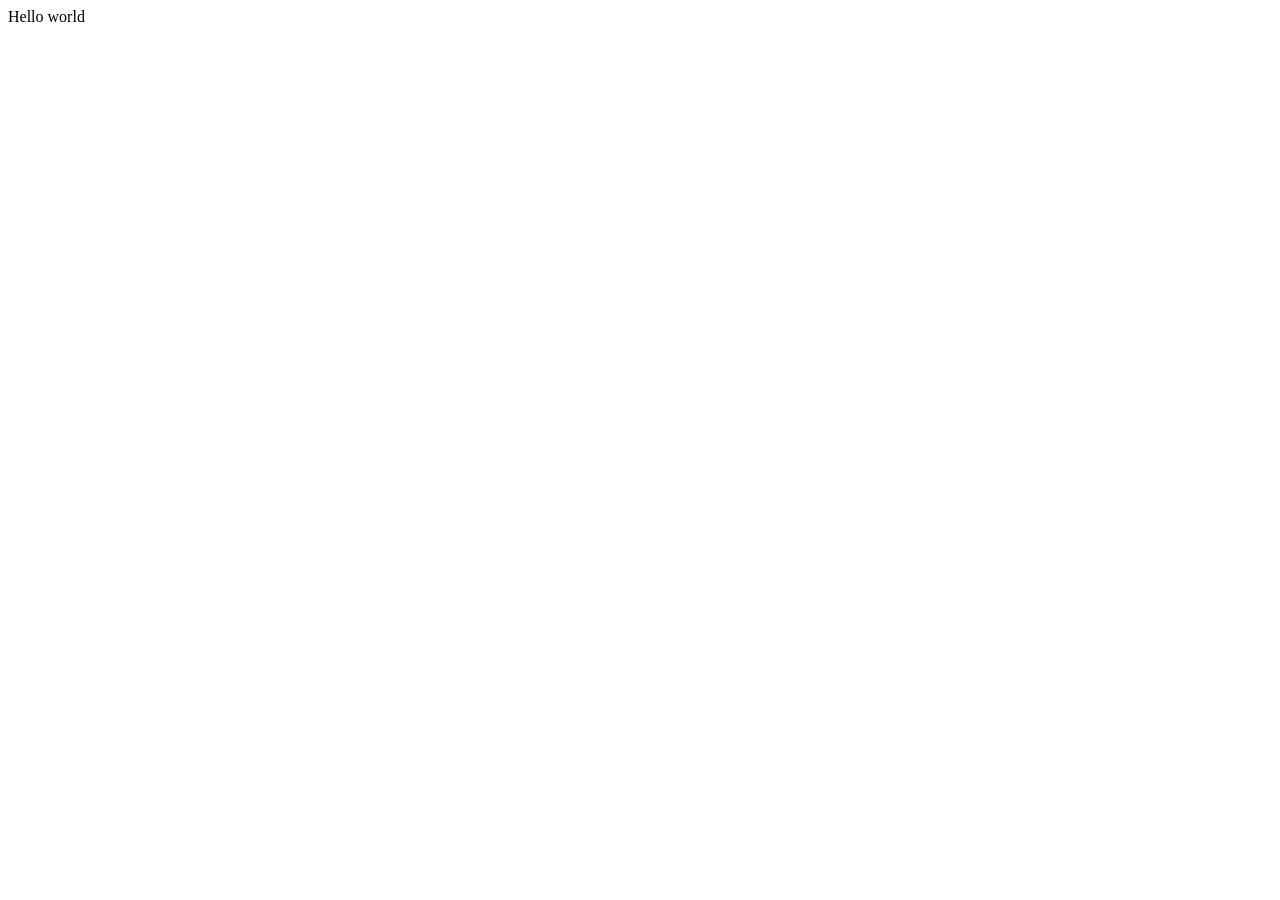
==== index.html @ 9deab96d "first commit" ====
<!DOCTYPE html>
<html lang="en">
<head>
    <meta charset="UTF-8">
    <meta name="viewport" content="width=device-width, initial-scale=1.0">
    <title>Document</title>
</head>
<body>
    Hello world
</body>
</html>
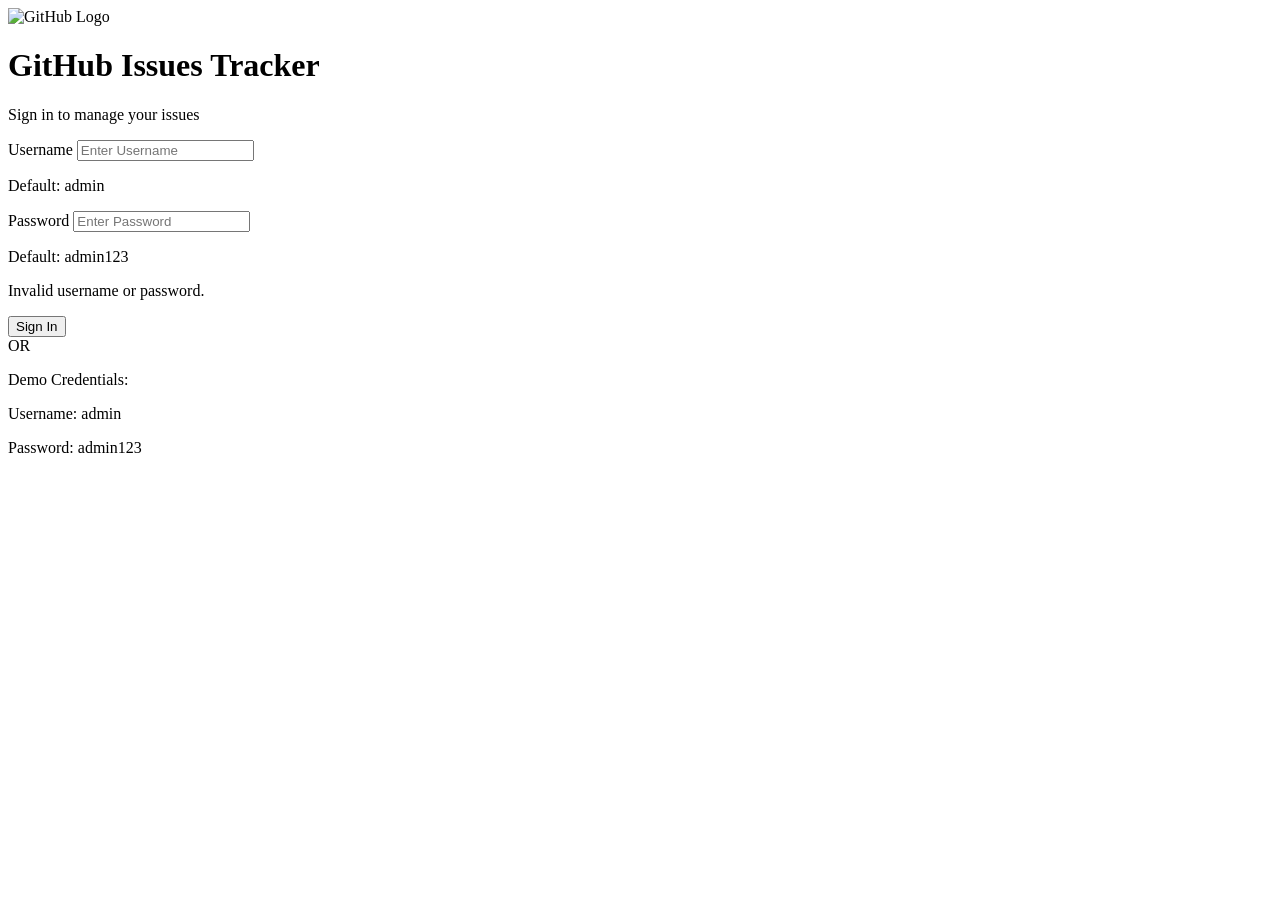
==== commit fc186045: "login page" ====
--- a/index.html
+++ b/index.html
@@ -1,11 +1,72 @@
 <!DOCTYPE html>
 <html lang="en">
 <head>
-    <meta charset="UTF-8">
-    <meta name="viewport" content="width=device-width, initial-scale=1.0">
-    <title>Document</title>
+  <meta charset="UTF-8" />
+  <meta name="viewport" content="width=device-width, initial-scale=1.0"/>
+  <title>Sign In – GitHub Issues Tracker</title>
+  <script src="https://cdn.tailwindcss.com"></script>
+  <link rel="stylesheet" href="style.css" />
 </head>
-<body>
-    Hello world
+<body class="min-h-screen bg-gray-100 flex items-center justify-center px-4">
+
+  <div class="bg-white rounded-2xl shadow-md w-full max-w-md p-10">
+
+    <div class="flex justify-center mb-4">
+  <img src="/assets/github-logo.png" alt="GitHub Logo" class="w-16 h-16" />
+</div>
+
+    <h1 class="text-center text-2xl font-bold text-gray-900 mb-1">GitHub Issues Tracker</h1>
+    <p class="text-center text-gray-500 text-sm mb-7">Sign in to manage your issues</p>
+
+    <div class="space-y-4">
+      <div>
+        <label class="block text-sm font-medium text-gray-700 mb-1">Username</label>
+        <input
+          id="username"
+          type="text"
+          placeholder="Enter Username"
+          class="w-full border border-gray-300 rounded-lg px-4 py-2.5 text-sm focus:outline-none"
+        />
+        <p class="text-xs text-indigo-600 mt-1">Default: admin</p>
+      </div>
+
+      <div>
+        <label class="block text-sm font-medium text-gray-700 mb-1">Password</label>
+        <input
+          id="password"
+          type="password"
+          placeholder="Enter Password"
+          class="w-full border border-gray-300 rounded-lg px-4 py-2.5 text-sm focus:outline-none"
+        />
+        <p class="text-xs text-indigo-600 mt-1">Default: admin123</p>
+      </div>
+
+      <p id="login-error" class="text-red-500 text-xs hidden">Invalid username or password.</p>
+
+      <button
+        id="signin-btn"
+        class="w-full bg-indigo-600 text-white font-semibold py-2.5 rounded-lg mt-1"
+      >
+        Sign In
+      </button>
+    </div>
+
+    <div class="flex items-center my-5">
+      <div class="flex-1 h-px bg-gray-200"></div>
+      <span class="mx-3 text-gray-400 text-xs">OR</span>
+      <div class="flex-1 h-px bg-gray-200"></div>
+    </div>
+
+    <div>
+      <p class="text-center text-sm text-gray-500 mb-2">Demo Credentials:</p>
+      <div class="bg-gray-50 rounded-lg border border-gray-200 px-5 py-3 text-sm text-gray-700 space-y-1">
+        <p><span class="font-semibold">Username:</span> admin</p>
+        <p><span class="font-semibold">Password:</span> admin123</p>
+      </div>
+    </div>
+
+  </div>
+
+  <script src="script.js"></script>
 </body>
-</html>+</html>
